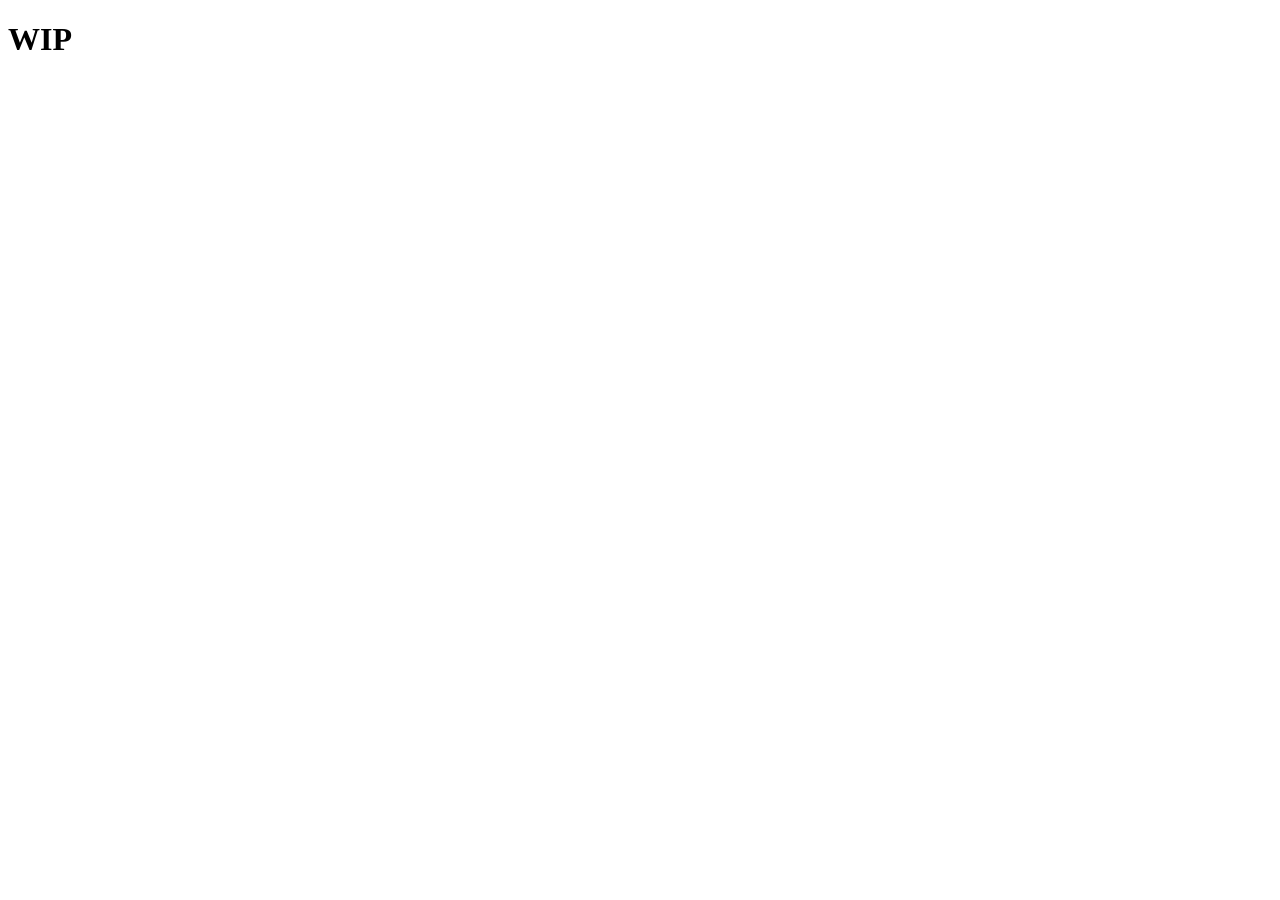
==== blasteroids.html @ 83ecfafa "v0.0.2, now with 100% more pages" ====
<!DOCTYPE html>
<html lang="en">
<head>
    <meta charset="UTF-8">
    <meta http-equiv="X-UA-Compatible" content="IE=edge">
    <meta name="viewport" content="width=device-width, initial-scale=1.0">
    <title>Blasteroids</title>
</head>
<body>
    <h1>
        WIP
    </h1>
</body>
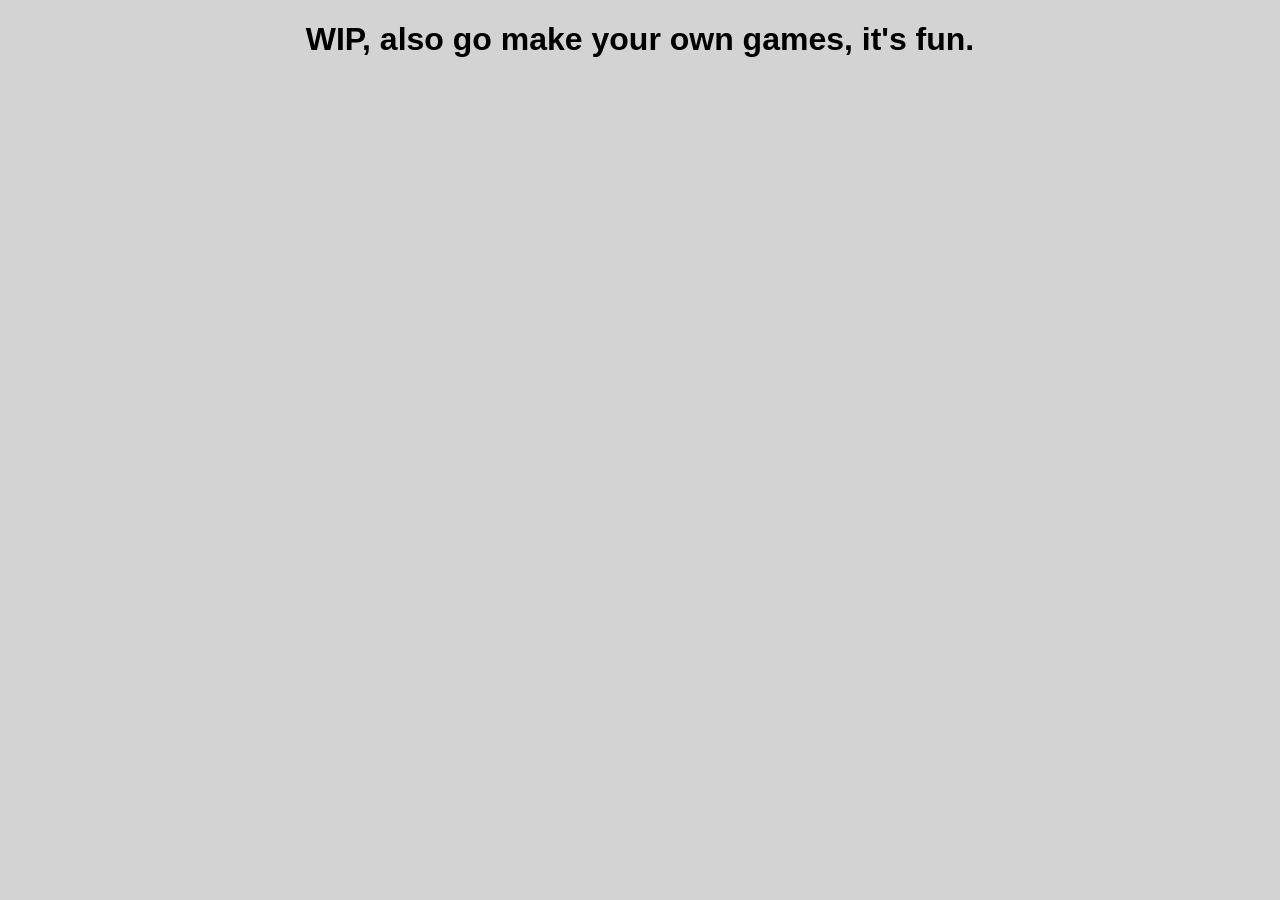
==== commit dab03120: "v0.0.3 - The first version with style" ====
--- a/blasteroids.html
+++ b/blasteroids.html
@@ -5,9 +5,10 @@
     <meta http-equiv="X-UA-Compatible" content="IE=edge">
     <meta name="viewport" content="width=device-width, initial-scale=1.0">
     <title>Blasteroids</title>
+    <link rel="stylesheet" href="/CSS/main.css">
 </head>
 <body>
     <h1>
-        WIP
+        WIP, also go make your own games, it's fun.
     </h1>
 </body>
--- a/CSS/main.css
+++ b/CSS/main.css
@@ -0,0 +1,14 @@
+body {
+    background-color: lightgrey;
+    font-family: Arial, sans-serif;
+}
+h1 {
+    text-align: center;
+}
+h2 {
+    text-align: center;
+    text-decoration: underline;
+}
+p {
+    text-align: center;
+}
